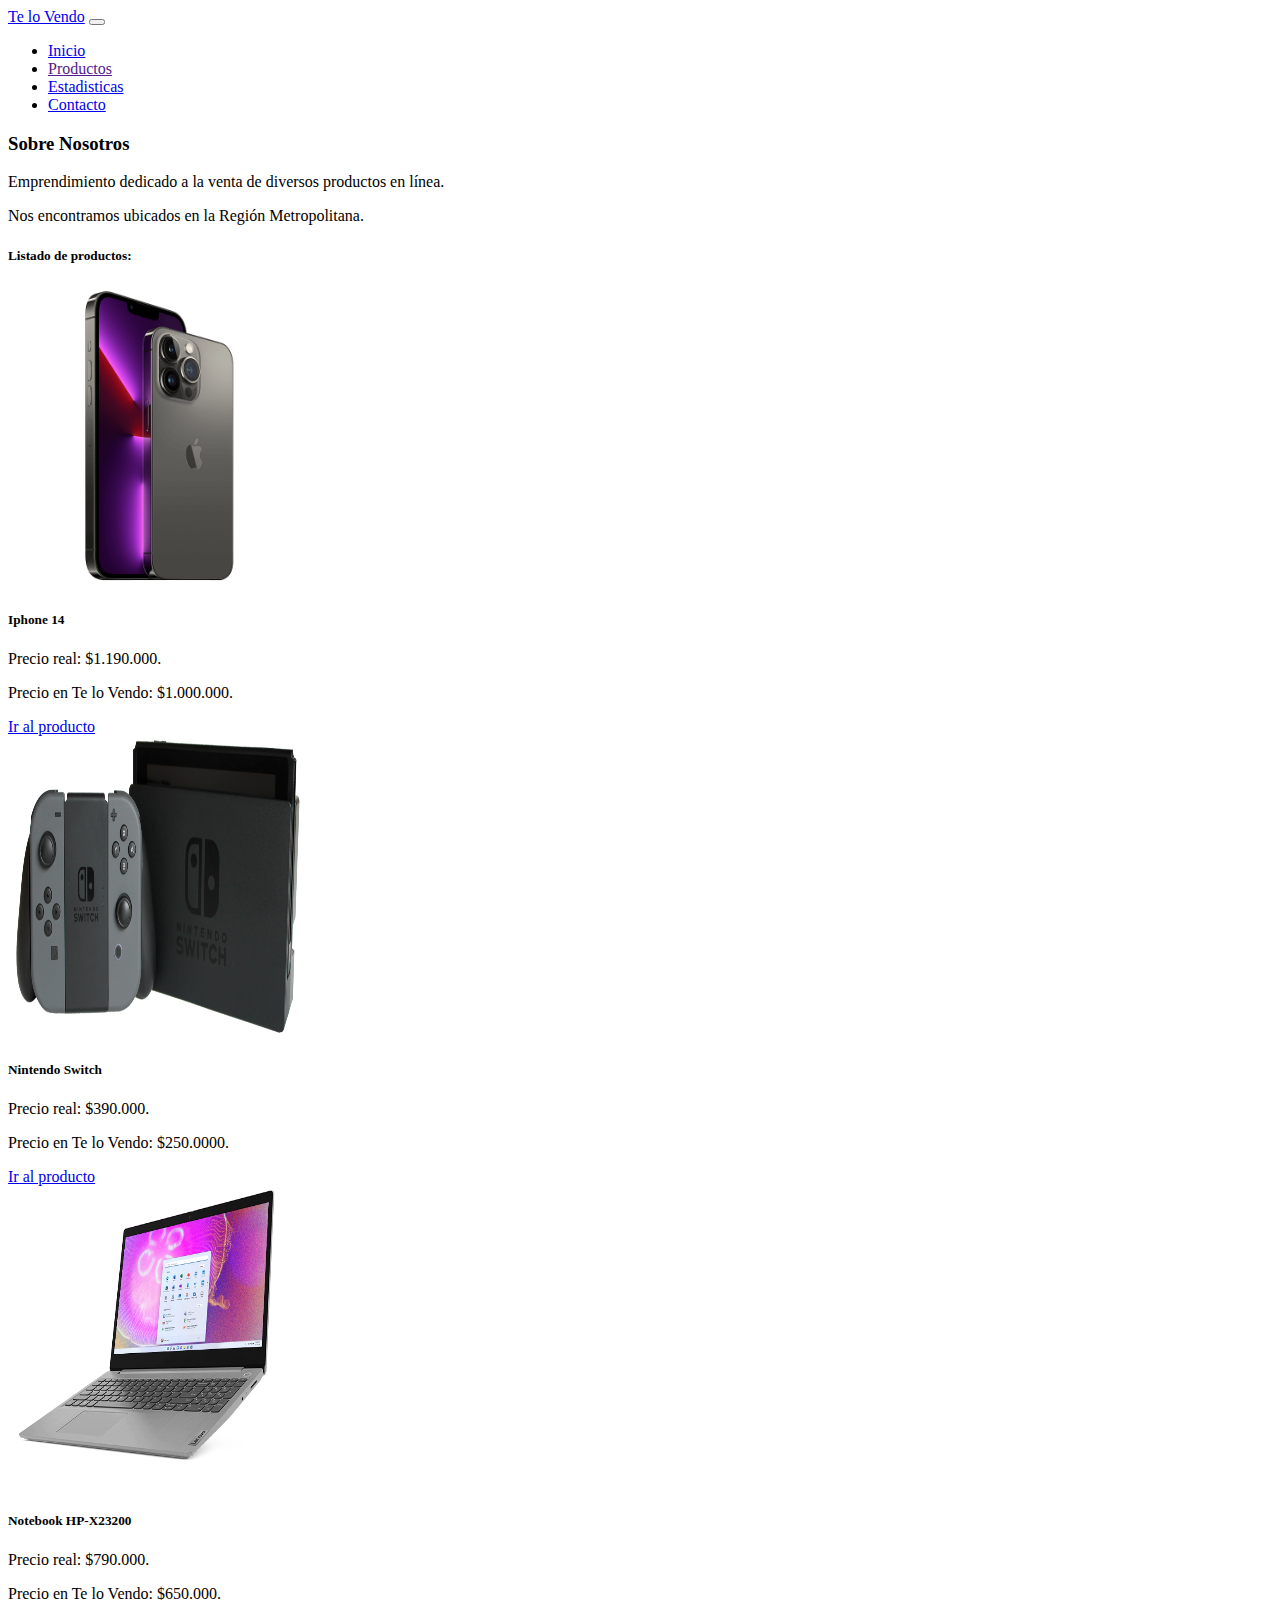
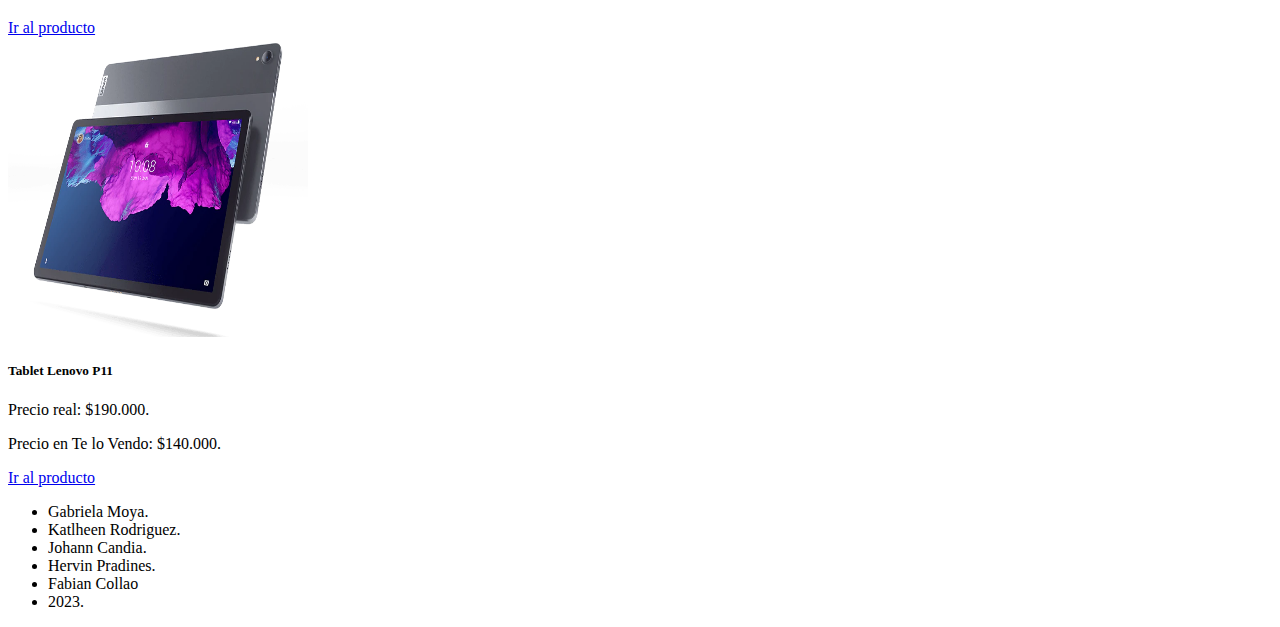
==== index.html @ e4870b2c "cambie fecha" ====
<!DOCTYPE html>
<html lang="en">
    <head>
        <!--META-->
        <meta charset="UTF-8">
        <meta http-equiv="X-UA-Compatible" content="IE=edge">
        <meta name="viewport" content="width=device-width, initial-scale=1.0">

        <!--CDN BOOTSTRAP-->
        <link href="https://cdn.jsdelivr.net/npm/bootstrap@5.2.3/dist/css/bootstrap.min.css" rel="stylesheet" integrity="sha384-rbsA2VBKQhggwzxH7pPCaAqO46MgnOM80zW1RWuH61DGLwZJEdK2Kadq2F9CUG65" crossorigin="anonymous">

        <!-- JQUERY-->
        <script src="https://code.jquery.com/jquery-3.6.4.js"></script> 

        <title>Te lo Vendo</title>
    </head>
    <body >
        <!--Barra de navegación-->
        <header>
            <nav class="navbar navbar-expand-lg navbar-light bg-light">
                <div class="container">
                    <a class="navbar-brand" href="#">Te lo Vendo</a>
                    <button class="navbar-toggler" type="button" data-bs-toggle="collapse" data-bs-target="#navbarNav" aria-controls="navbarNav" aria-expanded="false" aria-label="Toggle navigation">
                        <span class="navbar-toggler-icon"></span>
                    </button>
                    <div class="collapse navbar-collapse" id="navbarNav">
                        <ul class="navbar-nav">
                            <li class="nav-item">
                                <a class="nav-link" href="index.html">Inicio</a>
                            </li>
                            <li class="nav-item">
                                <a class="nav-link" href="">Productos</a>
                            </li>
                            <li class="nav-item">
                                <a class="nav-link" href="estadisticas.html">Estadisticas</a>
                            </li>
                            <li class="nav-item">
                                <a class="nav-link" href="contacto.html">Contacto</a>
                            </li>
                        </ul>
                    </div>
                </div>
            </nav>
        </header>
        <!--Contenido Principal-->
        <main class="container mt-4">
            <section class="text-center mb-5"> 
                <h3 class="mb-3 text-center">Sobre Nosotros</h3>
                <p>
                    Emprendimiento dedicado a la venta de diversos productos en línea. 
                </p>
                <p>
                    Nos encontramos ubicados en la Región Metropolitana.
                </p>
            </section> 
            <!--Listado de Productos-->
            <section class="mb-4 mt-5">
                <div class="container">
                    <h5>Listado de productos:</h5>
                    <div class="row">
                        <div class="col-md-6 col-lg-4">
                            <div class="card mt-4" style="width: 100%;">
                                <img width="300px" height="300px" src="img/img1.png" class="card-img-top" alt="...">
                                <div class="card-body">
                                    <h5 class="card-title">Iphone 14</h5>
                                    <p class="card-text">Precio real: $1.190.000.</p>
                                    <p class="card-text">Precio en Te lo Vendo: $1.000.000.</p>
                                    <a href="#" class="btn btn-primary">Ir al producto</a>
                                </div>
                            </div>
                        </div>
                        <div class="col-md-6 col-lg-4">
                            <div class="card mt-4" style="width: 100%;">
                                <img width="300px" height="300px" src="img/img4.png" class="card-img-top" alt="...">
                                <div class="card-body">
                                    <h5 class="card-title">Nintendo Switch </h5>
                                    <p class="card-text">Precio real: $390.000.</p>
                                    <p class="card-text">Precio en Te lo Vendo: $250.0000.</p>
                                    <a href="#" class="btn btn-primary">Ir al producto</a>
                                </div>
                            </div>
                        </div>
                        <div class="col-md-6 col-lg-4">
                            <div class="card mt-4" style="width: 100%;">
                                <img width="300px" height="300px" src="img/img2.png" class="card-img-top" alt="...">
                                <div class="card-body">
                                    <h5 class="card-title">Notebook HP-X23200</h5>
                                    <p class="card-text">Precio real: $790.000.</p>
                                    <p class="card-text">Precio en Te lo Vendo: $650.000.</p>
                                    <a href="#" class="btn btn-primary">Ir al producto</a>
                                </div>
                            </div>
                        </div>
                        <div class="col-md-6 col-lg-4">
                            <div class="card mt-4" style="width: 100%;">
                                <img width="300px" height="300px" src="img/img3.png" class="card-img-top" alt="...">
                                <div class="card-body">
                                    <h5 class="card-title">Tablet Lenovo P11</h5>
                                    <p class="card-text">Precio real: $190.000.</p>
                                    <p class="card-text">Precio en Te lo Vendo: $140.000.</p>
                                    <a href="#" class="btn btn-primary">Ir al producto</a>
                                </div>
                            </div>
                        </div>
                    </div>
                </div>
            </section>
        </main>

        <!--Footer de la pagina-->
        <footer class="bg-light py-3 mt-auto"> 
            <div class="container">
                <ul class="">
                    <li>Gabriela Moya.</li>
                    <li>Katlheen Rodriguez.</li>
                    <li>Johann Candia.</li>
                    <li>Hervin Pradines.</li>
                    <li>Fabian Collao</li>
                    <li>2023.</li>
                </ul>
            </div>
        </footer>

        <!--SCRIPT BOOTSTRAP-->
        <script src="https://cdn.jsdelivr.net/npm/bootstrap@5.2.3/dist/js/bootstrap.bundle.min.js" integrity="sha384-kenU1KFdBIe4zVF0s0G1M5b4hcpxyD9F7jL+jjXkk+Q2h455rYXK/7HAuoJl+0I4" crossorigin="anonymous"></script>
        <!--SCRIPT PERSONALIZADO-->
        <script src="script/funciones.js"></script>
    </body>
</html>
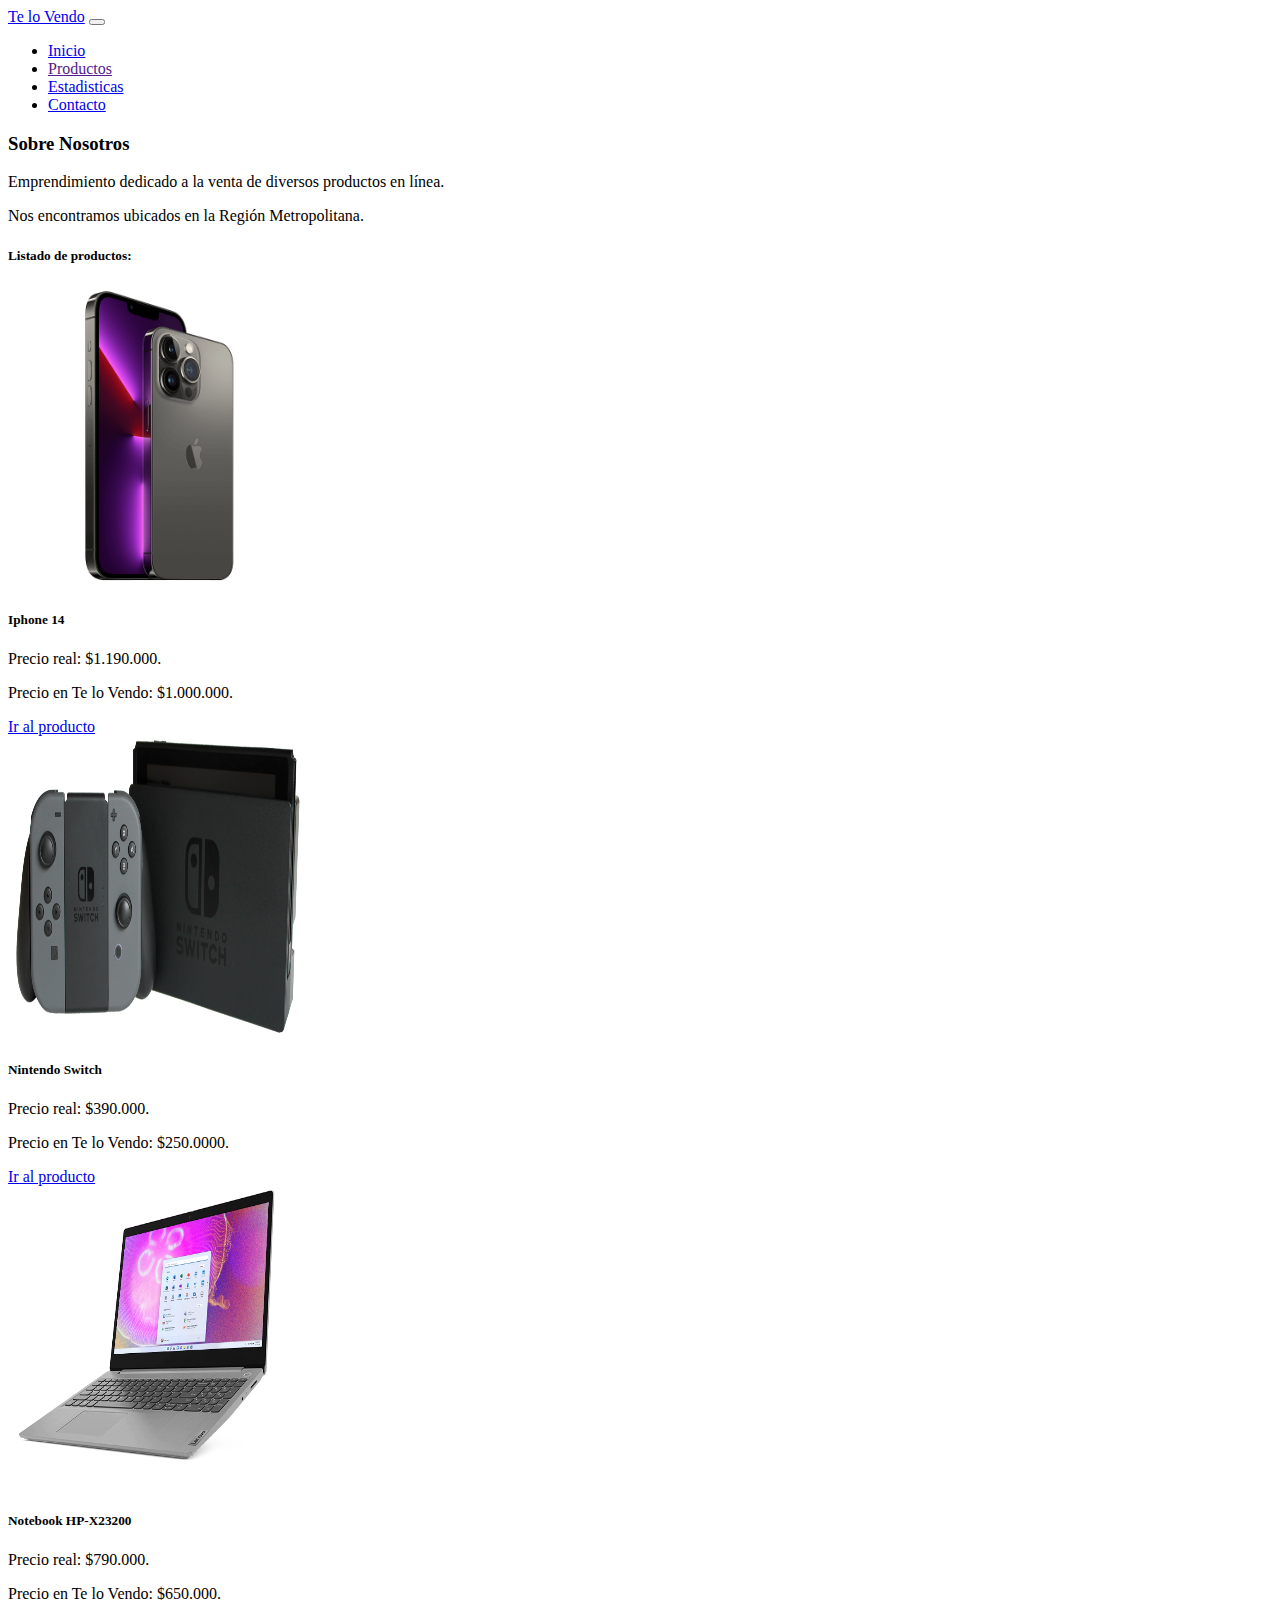
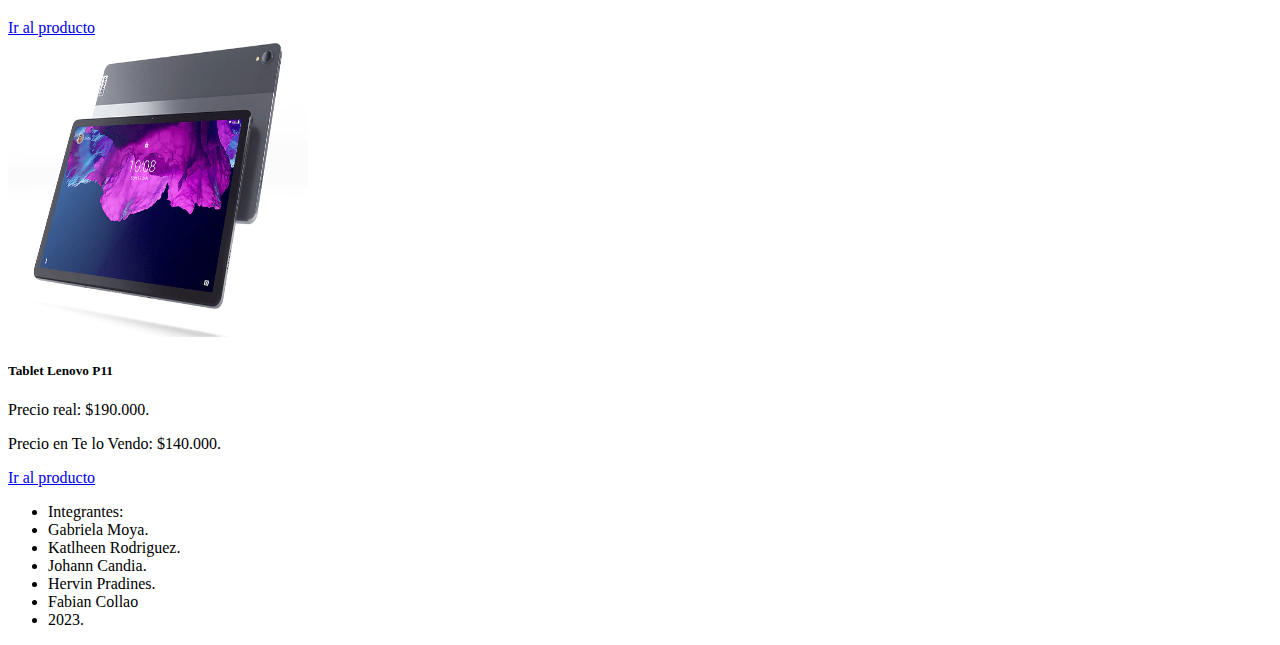
==== commit e7e2b732: "Agregue un comentario para nuevaRama" ====
--- a/index.html
+++ b/index.html
@@ -1,22 +1,21 @@
 <!DOCTYPE html>
 <html lang="en">
-    <head>
-        <!--META-->
-        <meta charset="UTF-8">
-        <meta http-equiv="X-UA-Compatible" content="IE=edge">
-        <meta name="viewport" content="width=device-width, initial-scale=1.0">
-
-        <!--CDN BOOTSTRAP-->
-        <link href="https://cdn.jsdelivr.net/npm/bootstrap@5.2.3/dist/css/bootstrap.min.css" rel="stylesheet" integrity="sha384-rbsA2VBKQhggwzxH7pPCaAqO46MgnOM80zW1RWuH61DGLwZJEdK2Kadq2F9CUG65" crossorigin="anonymous">
-
-        <!-- JQUERY-->
-        <script src="https://code.jquery.com/jquery-3.6.4.js"></script> 
-
-        <title>Te lo Vendo</title>
-    </head>
+<head>
+    <meta charset="UTF-8">
+    <meta http-equiv="X-UA-Compatible" content="IE=edge">
+    <meta name="viewport" content="width=device-width, initial-scale=1.0">
+    
+    <link href="https://cdn.jsdelivr.net/npm/bootstrap@5.2.3/dist/css/bootstrap.min.css" rel="stylesheet" integrity="sha384-rbsA2VBKQhggwzxH7pPCaAqO46MgnOM80zW1RWuH61DGLwZJEdK2Kadq2F9CUG65" crossorigin="anonymous">
+    <script src="https://cdn.jsdelivr.net/npm/bootstrap@5.2.3/dist/js/bootstrap.bundle.min.js" integrity="sha384-kenU1KFdBIe4zVF0s0G1M5b4hcpxyD9F7jL+jjXkk+Q2h455rYXK/7HAuoJl+0I4" crossorigin="anonymous"></script>
+    <link rel="stylesheet" href="/css/jquery.dataTables.min.css">
+    <script src="https://cdn.datatables.net/1.13.4/js/jquery.dataTables.js" type="text/javascript"></script>
+<script type="text/javascript" src="js/jquery.js"></script>
+<script type="text/javascript" src="js/jquery.dataTables.min.js"></script>
+    <title>Te lo Vendo</title>
+</head>
     <body >
-        <!--Barra de navegación-->
         <header>
+            <!-- Comentario en nueva rama, por Fabian -->
             <nav class="navbar navbar-expand-lg navbar-light bg-light">
                 <div class="container">
                     <a class="navbar-brand" href="#">Te lo Vendo</a>
@@ -42,7 +41,6 @@
                 </div>
             </nav>
         </header>
-        <!--Contenido Principal-->
         <main class="container mt-4">
             <section class="text-center mb-5"> 
                 <h3 class="mb-3 text-center">Sobre Nosotros</h3>
@@ -53,7 +51,7 @@
                     Nos encontramos ubicados en la Región Metropolitana.
                 </p>
             </section> 
-            <!--Listado de Productos-->
+    
             <section class="mb-4 mt-5">
                 <div class="container">
                     <h5>Listado de productos:</h5>
@@ -106,24 +104,25 @@
                 </div>
             </section>
         </main>
-
-        <!--Footer de la pagina-->
         <footer class="bg-light py-3 mt-auto"> 
             <div class="container">
                 <ul class="">
+                    <li>Integrantes:</li>
                     <li>Gabriela Moya.</li>
                     <li>Katlheen Rodriguez.</li>
                     <li>Johann Candia.</li>
                     <li>Hervin Pradines.</li>
                     <li>Fabian Collao</li>
-                    <li>2023.</li>
+                <li>2023.</li>
                 </ul>
+</div>
+</footer>
+<script src="script/funciones.js"></script>
+</body>
+</html>
+                
             </div>
         </footer>
 
-        <!--SCRIPT BOOTSTRAP-->
-        <script src="https://cdn.jsdelivr.net/npm/bootstrap@5.2.3/dist/js/bootstrap.bundle.min.js" integrity="sha384-kenU1KFdBIe4zVF0s0G1M5b4hcpxyD9F7jL+jjXkk+Q2h455rYXK/7HAuoJl+0I4" crossorigin="anonymous"></script>
-        <!--SCRIPT PERSONALIZADO-->
-        <script src="script/funciones.js"></script>
     </body>
-</html>+</html>
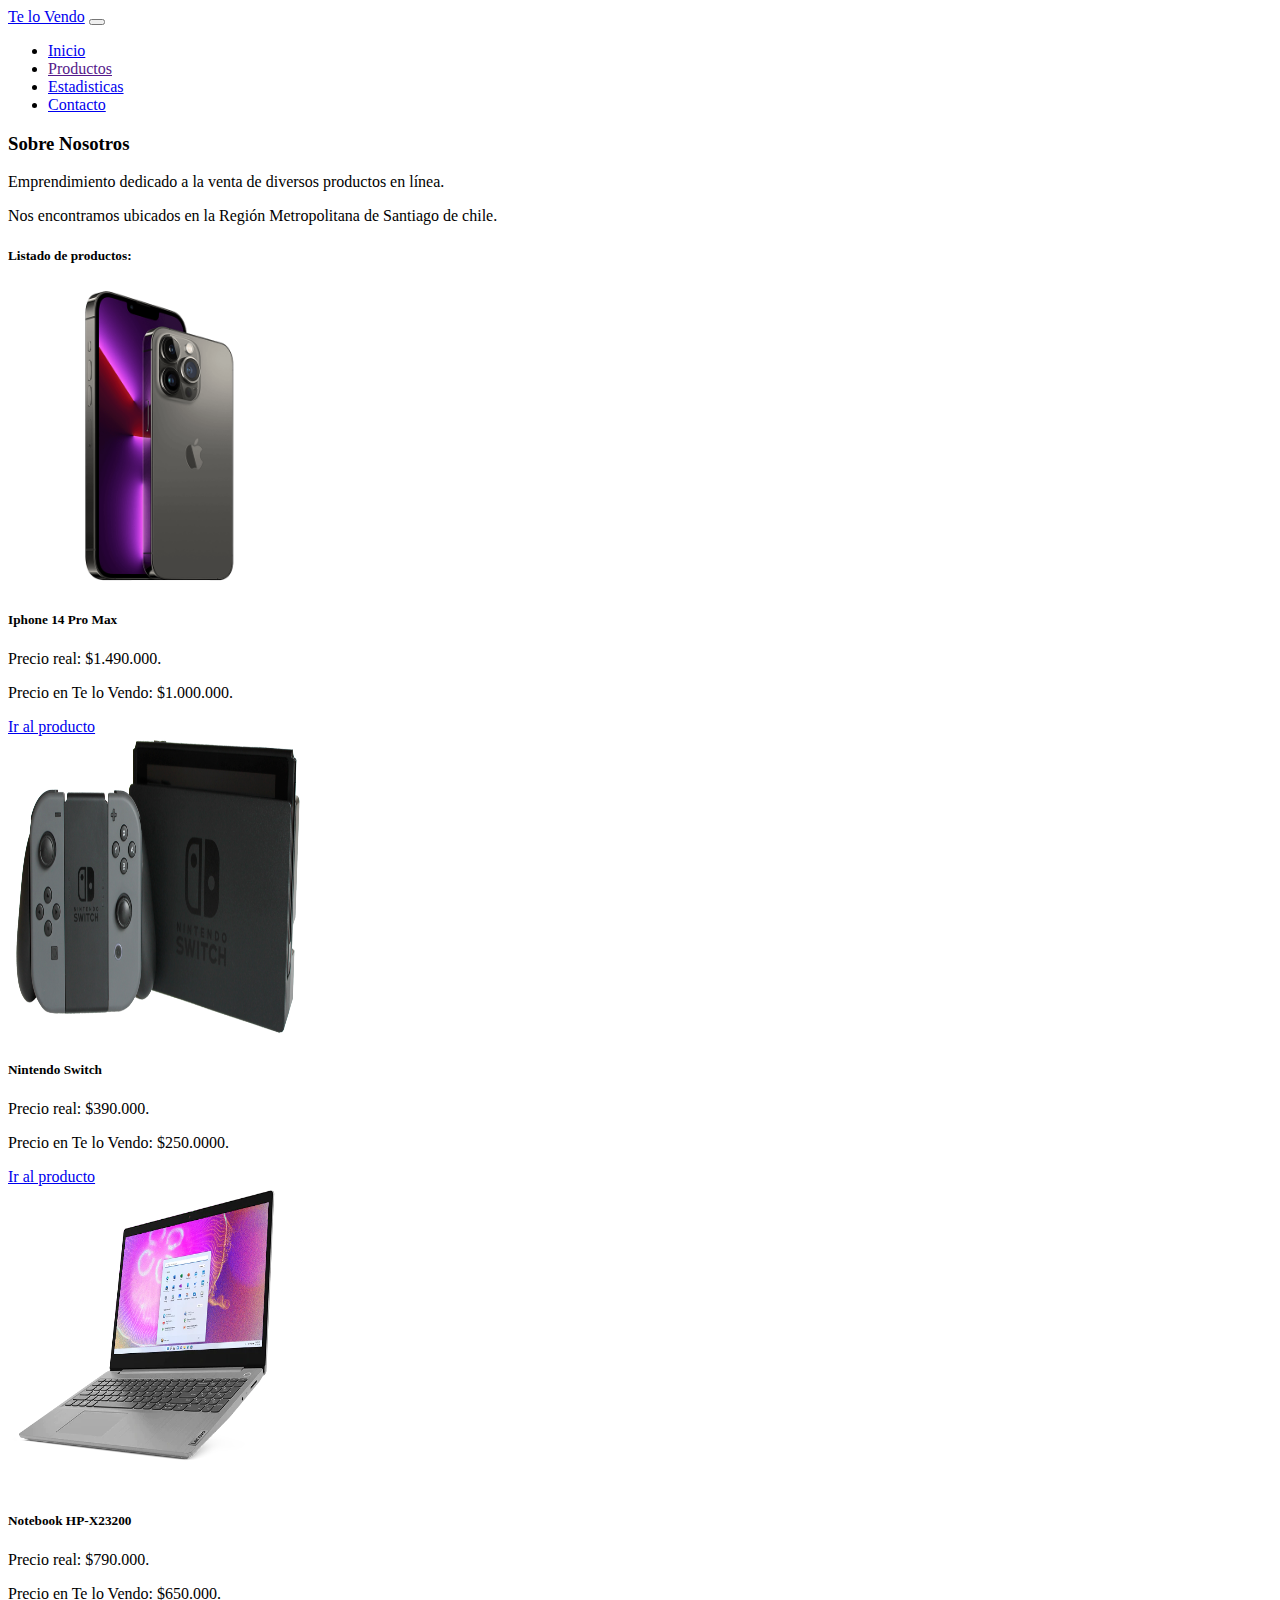
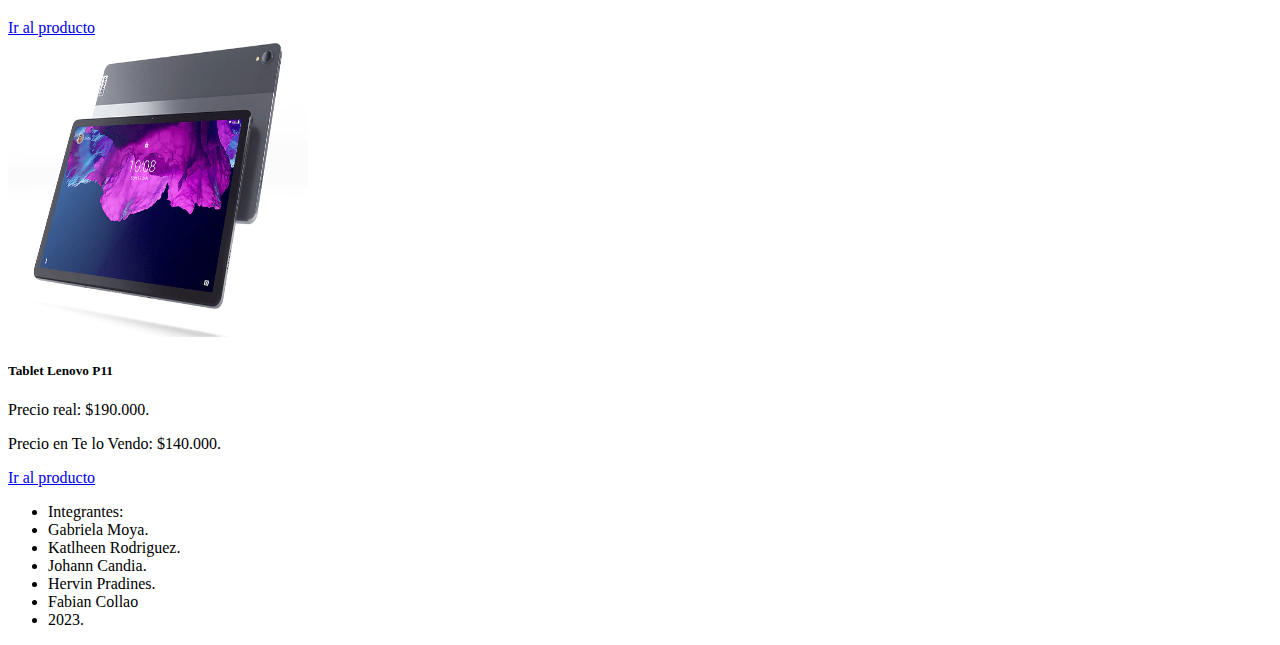
==== commit fd45836a: "cambie modelo iphone" ====
--- a/index.html
+++ b/index.html
@@ -15,7 +15,7 @@
 </head>
     <body >
         <header>
-            <!-- Comentario en nueva rama, por Fabian -->
+          
             <nav class="navbar navbar-expand-lg navbar-light bg-light">
                 <div class="container">
                     <a class="navbar-brand" href="#">Te lo Vendo</a>
@@ -48,7 +48,7 @@
                     Emprendimiento dedicado a la venta de diversos productos en línea. 
                 </p>
                 <p>
-                    Nos encontramos ubicados en la Región Metropolitana.
+                    Nos encontramos ubicados en la Región Metropolitana de Santiago de chile.
                 </p>
             </section> 
     
@@ -60,8 +60,8 @@
                             <div class="card mt-4" style="width: 100%;">
                                 <img width="300px" height="300px" src="img/img1.png" class="card-img-top" alt="...">
                                 <div class="card-body">
-                                    <h5 class="card-title">Iphone 14</h5>
-                                    <p class="card-text">Precio real: $1.190.000.</p>
+                                    <h5 class="card-title">Iphone 14 Pro Max</h5>
+                                    <p class="card-text">Precio real: $1.490.000.</p>
                                     <p class="card-text">Precio en Te lo Vendo: $1.000.000.</p>
                                     <a href="#" class="btn btn-primary">Ir al producto</a>
                                 </div>
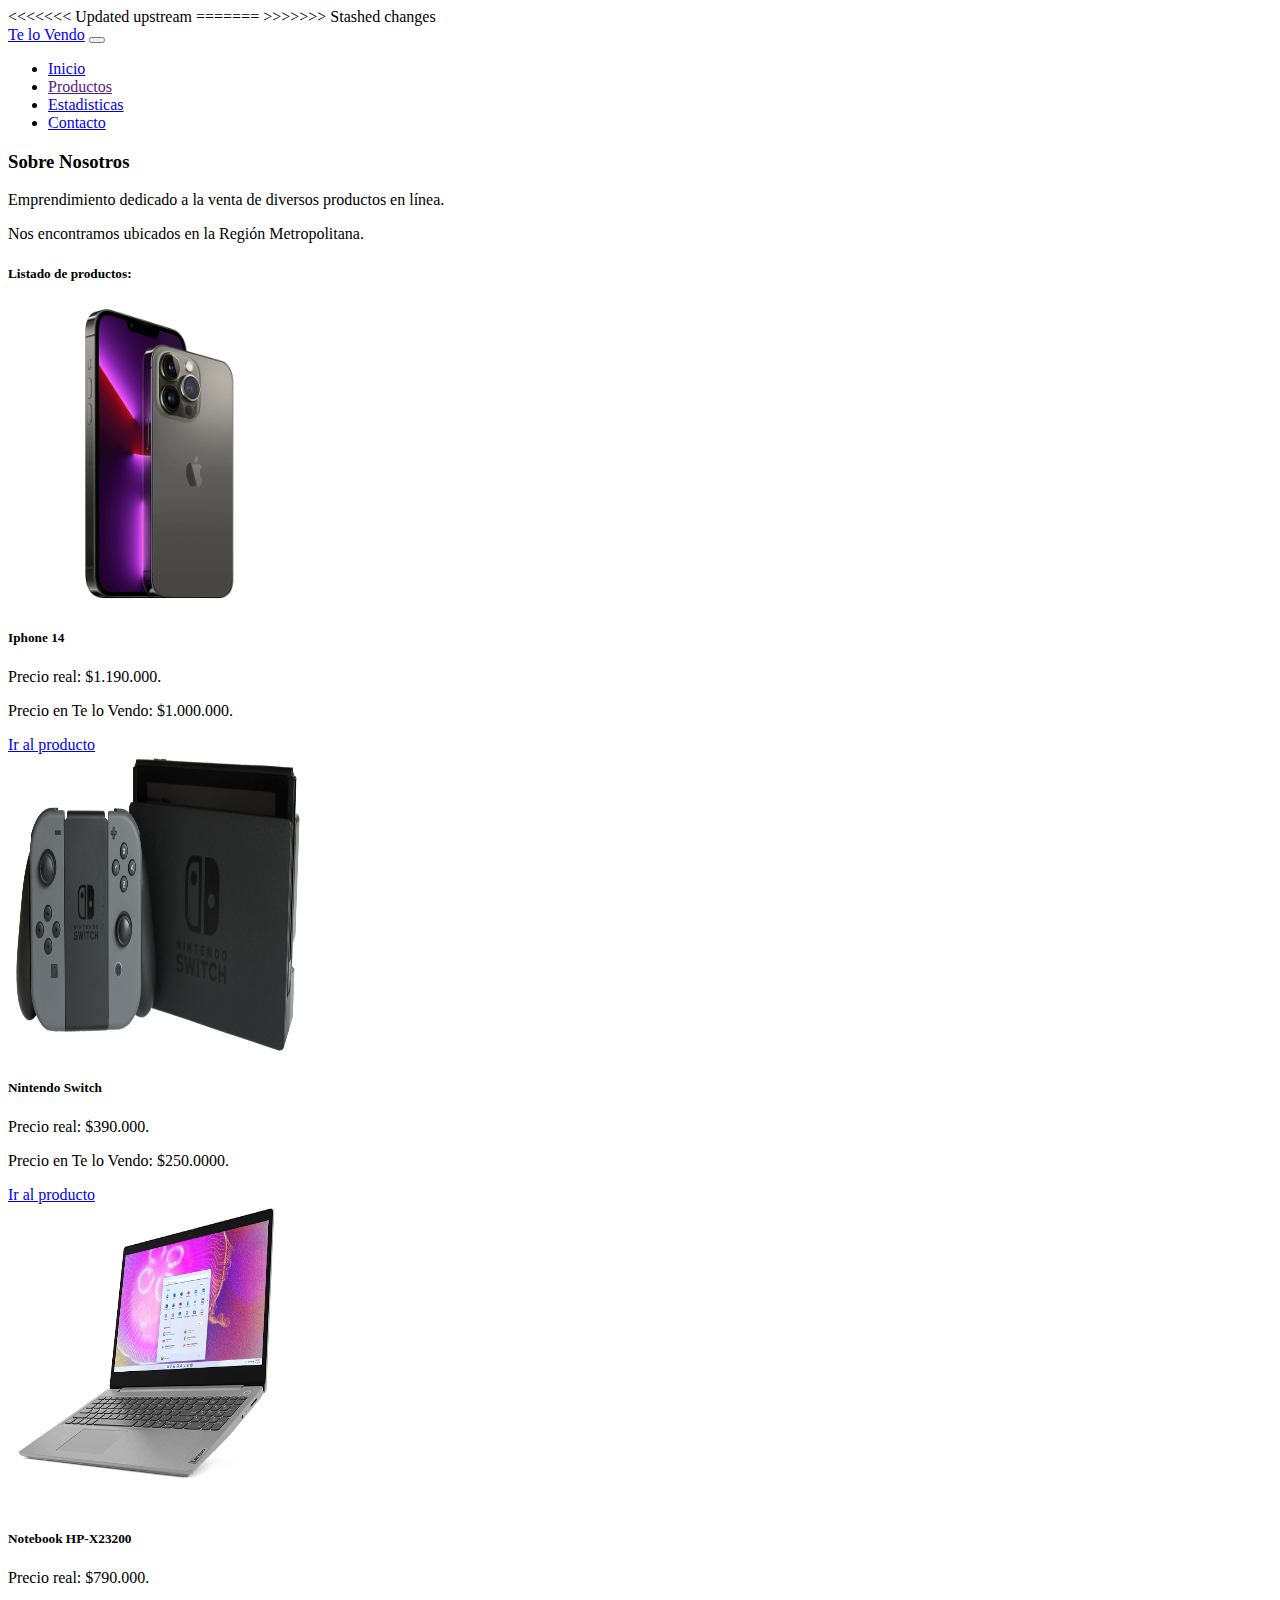
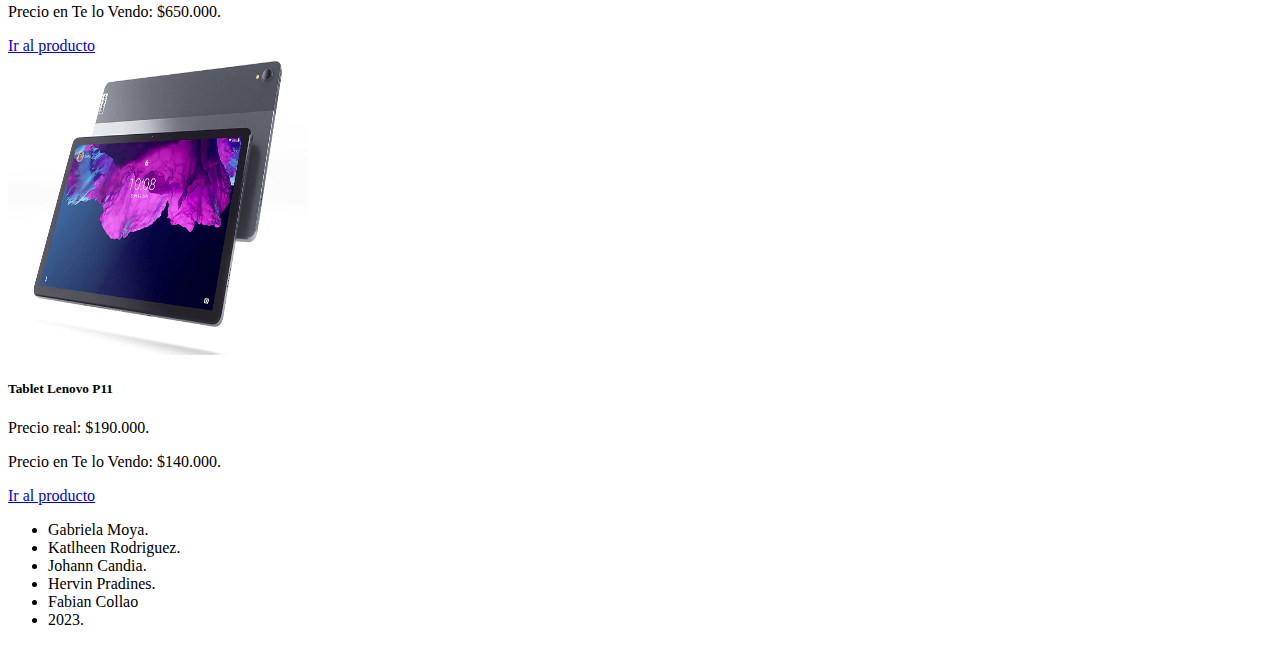
==== commit 9221c95f: "Update index.html" ====
--- a/index.html
+++ b/index.html
@@ -1,21 +1,26 @@
 <!DOCTYPE html>
 <html lang="en">
-<head>
-    <meta charset="UTF-8">
-    <meta http-equiv="X-UA-Compatible" content="IE=edge">
-    <meta name="viewport" content="width=device-width, initial-scale=1.0">
-    
-    <link href="https://cdn.jsdelivr.net/npm/bootstrap@5.2.3/dist/css/bootstrap.min.css" rel="stylesheet" integrity="sha384-rbsA2VBKQhggwzxH7pPCaAqO46MgnOM80zW1RWuH61DGLwZJEdK2Kadq2F9CUG65" crossorigin="anonymous">
-    <script src="https://cdn.jsdelivr.net/npm/bootstrap@5.2.3/dist/js/bootstrap.bundle.min.js" integrity="sha384-kenU1KFdBIe4zVF0s0G1M5b4hcpxyD9F7jL+jjXkk+Q2h455rYXK/7HAuoJl+0I4" crossorigin="anonymous"></script>
-    <link rel="stylesheet" href="/css/jquery.dataTables.min.css">
-    <script src="https://cdn.datatables.net/1.13.4/js/jquery.dataTables.js" type="text/javascript"></script>
-<script type="text/javascript" src="js/jquery.js"></script>
-<script type="text/javascript" src="js/jquery.dataTables.min.js"></script>
-    <title>Te lo Vendo</title>
-</head>
+    <head>
+        <!--META-->
+        <meta charset="UTF-8">
+        <meta http-equiv="X-UA-Compatible" content="IE=edge">
+        <meta name="viewport" content="width=device-width, initial-scale=1.0">
+
+        <!--CDN BOOTSTRAP-->
+        <link href="https://cdn.jsdelivr.net/npm/bootstrap@5.2.3/dist/css/bootstrap.min.css" rel="stylesheet" integrity="sha384-rbsA2VBKQhggwzxH7pPCaAqO46MgnOM80zW1RWuH61DGLwZJEdK2Kadq2F9CUG65" crossorigin="anonymous">
+
+        <!-- JQUERY-->
+        <script src="https://code.jquery.com/jquery-3.6.4.js"></script> 
+
+        <title>Te lo Vendo</title>
+    </head>
     <body >
+        <!--Barra de navegación-->
         <header>
-          
+<<<<<<< Updated upstream
+=======
+            <!-- Comentario en nueva rama, por Fabian. -->
+>>>>>>> Stashed changes
             <nav class="navbar navbar-expand-lg navbar-light bg-light">
                 <div class="container">
                     <a class="navbar-brand" href="#">Te lo Vendo</a>
@@ -41,6 +46,7 @@
                 </div>
             </nav>
         </header>
+        <!--Contenido Principal-->
         <main class="container mt-4">
             <section class="text-center mb-5"> 
                 <h3 class="mb-3 text-center">Sobre Nosotros</h3>
@@ -48,10 +54,10 @@
                     Emprendimiento dedicado a la venta de diversos productos en línea. 
                 </p>
                 <p>
-                    Nos encontramos ubicados en la Región Metropolitana de Santiago de chile.
+                    Nos encontramos ubicados en la Región Metropolitana.
                 </p>
             </section> 
-    
+            <!--Listado de Productos-->
             <section class="mb-4 mt-5">
                 <div class="container">
                     <h5>Listado de productos:</h5>
@@ -60,8 +66,8 @@
                             <div class="card mt-4" style="width: 100%;">
                                 <img width="300px" height="300px" src="img/img1.png" class="card-img-top" alt="...">
                                 <div class="card-body">
-                                    <h5 class="card-title">Iphone 14 Pro Max</h5>
-                                    <p class="card-text">Precio real: $1.490.000.</p>
+                                    <h5 class="card-title">Iphone 14</h5>
+                                    <p class="card-text">Precio real: $1.190.000.</p>
                                     <p class="card-text">Precio en Te lo Vendo: $1.000.000.</p>
                                     <a href="#" class="btn btn-primary">Ir al producto</a>
                                 </div>
@@ -104,25 +110,24 @@
                 </div>
             </section>
         </main>
+
+        <!--Footer de la pagina-->
         <footer class="bg-light py-3 mt-auto"> 
             <div class="container">
                 <ul class="">
-                    <li>Integrantes:</li>
                     <li>Gabriela Moya.</li>
                     <li>Katlheen Rodriguez.</li>
                     <li>Johann Candia.</li>
                     <li>Hervin Pradines.</li>
                     <li>Fabian Collao</li>
-                <li>2023.</li>
+                    <li>2023.</li>
                 </ul>
-</div>
-</footer>
-<script src="script/funciones.js"></script>
-</body>
-</html>
-                
             </div>
         </footer>
 
+        <!--SCRIPT BOOTSTRAP-->
+        <script src="https://cdn.jsdelivr.net/npm/bootstrap@5.2.3/dist/js/bootstrap.bundle.min.js" integrity="sha384-kenU1KFdBIe4zVF0s0G1M5b4hcpxyD9F7jL+jjXkk+Q2h455rYXK/7HAuoJl+0I4" crossorigin="anonymous"></script>
+        <!--SCRIPT PERSONALIZADO-->
+        <script src="script/funciones.js"></script>
     </body>
-</html>
+</html>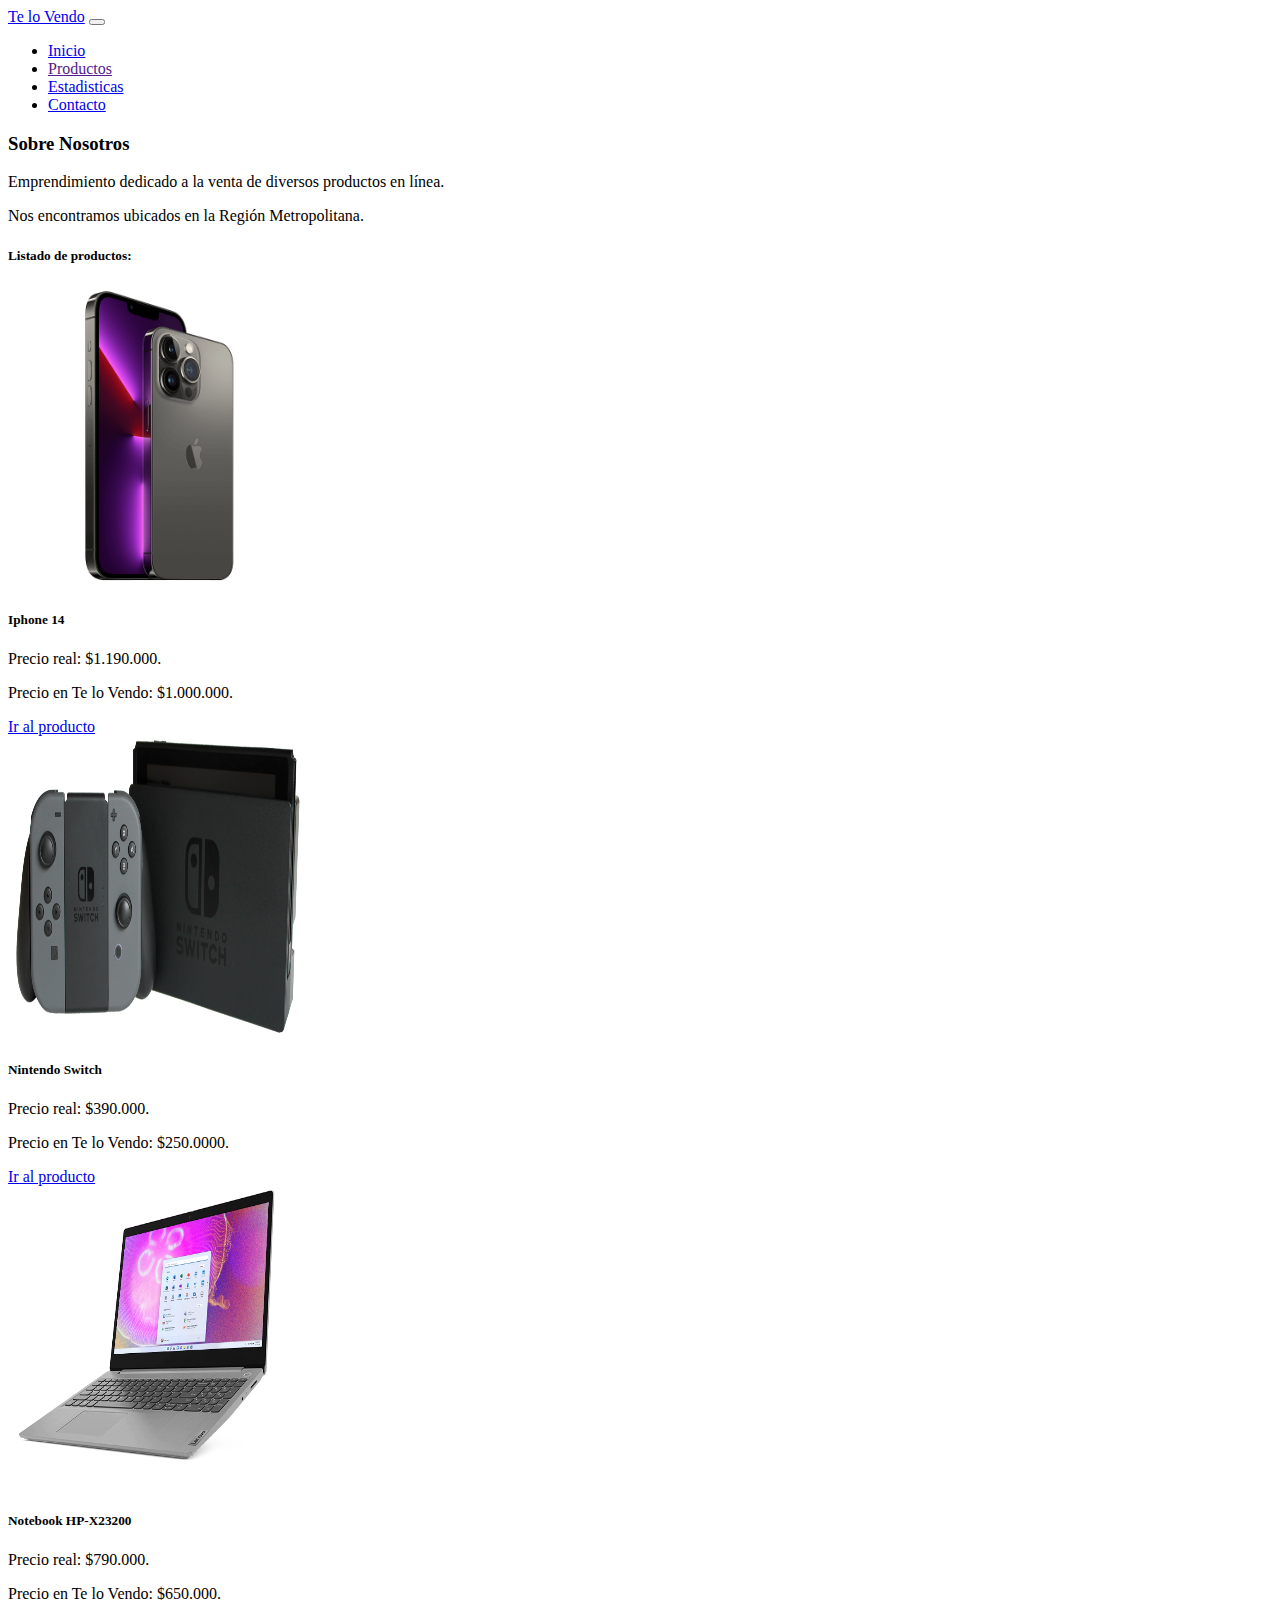
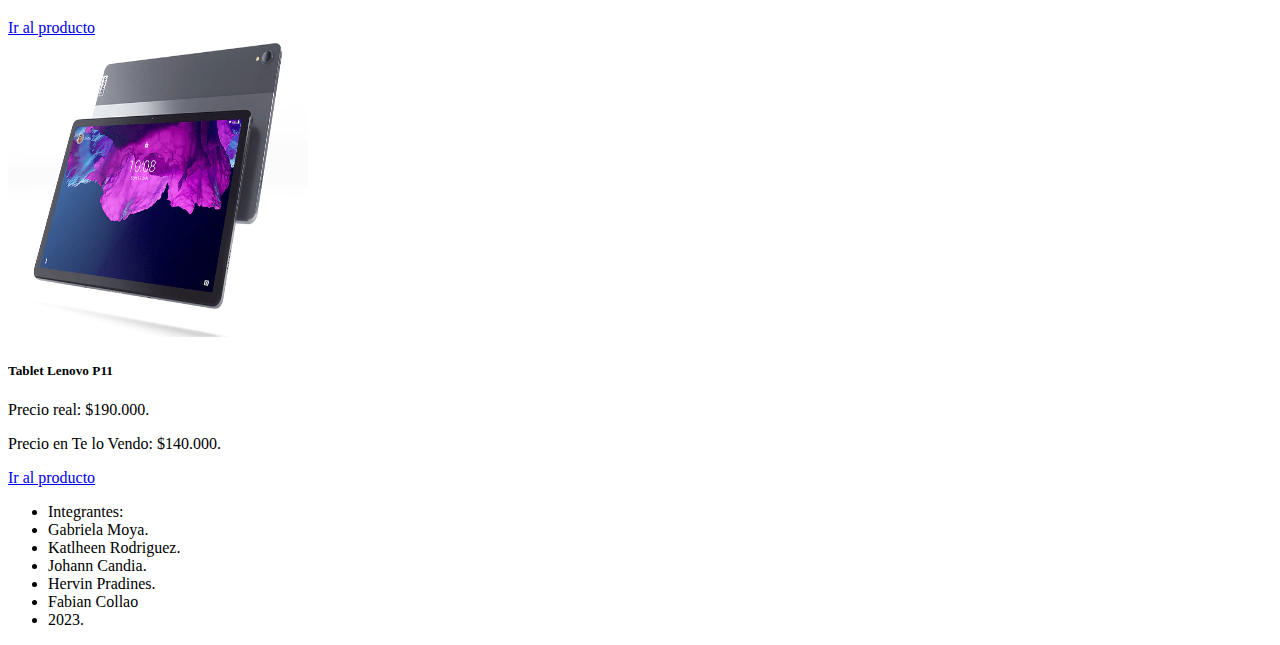
==== commit a66e75ca: "Revision de cambios" ====
--- a/index.html
+++ b/index.html
@@ -1,26 +1,21 @@
 <!DOCTYPE html>
 <html lang="en">
-    <head>
-        <!--META-->
-        <meta charset="UTF-8">
-        <meta http-equiv="X-UA-Compatible" content="IE=edge">
-        <meta name="viewport" content="width=device-width, initial-scale=1.0">
-
-        <!--CDN BOOTSTRAP-->
-        <link href="https://cdn.jsdelivr.net/npm/bootstrap@5.2.3/dist/css/bootstrap.min.css" rel="stylesheet" integrity="sha384-rbsA2VBKQhggwzxH7pPCaAqO46MgnOM80zW1RWuH61DGLwZJEdK2Kadq2F9CUG65" crossorigin="anonymous">
-
-        <!-- JQUERY-->
-        <script src="https://code.jquery.com/jquery-3.6.4.js"></script> 
-
-        <title>Te lo Vendo</title>
-    </head>
+<head>
+    <meta charset="UTF-8">
+    <meta http-equiv="X-UA-Compatible" content="IE=edge">
+    <meta name="viewport" content="width=device-width, initial-scale=1.0">
+    
+    <link href="https://cdn.jsdelivr.net/npm/bootstrap@5.2.3/dist/css/bootstrap.min.css" rel="stylesheet" integrity="sha384-rbsA2VBKQhggwzxH7pPCaAqO46MgnOM80zW1RWuH61DGLwZJEdK2Kadq2F9CUG65" crossorigin="anonymous">
+    <script src="https://cdn.jsdelivr.net/npm/bootstrap@5.2.3/dist/js/bootstrap.bundle.min.js" integrity="sha384-kenU1KFdBIe4zVF0s0G1M5b4hcpxyD9F7jL+jjXkk+Q2h455rYXK/7HAuoJl+0I4" crossorigin="anonymous"></script>
+    <link rel="stylesheet" href="/css/jquery.dataTables.min.css">
+    <script src="https://cdn.datatables.net/1.13.4/js/jquery.dataTables.js" type="text/javascript"></script>
+<script type="text/javascript" src="js/jquery.js"></script>
+<script type="text/javascript" src="js/jquery.dataTables.min.js"></script>
+    <title>Te lo Vendo</title>
+</head>
     <body >
-        <!--Barra de navegación-->
         <header>
-<<<<<<< Updated upstream
-=======
-            <!-- Comentario en nueva rama, por Fabian. -->
->>>>>>> Stashed changes
+          
             <nav class="navbar navbar-expand-lg navbar-light bg-light">
                 <div class="container">
                     <a class="navbar-brand" href="#">Te lo Vendo</a>
@@ -46,7 +41,6 @@
                 </div>
             </nav>
         </header>
-        <!--Contenido Principal-->
         <main class="container mt-4">
             <section class="text-center mb-5"> 
                 <h3 class="mb-3 text-center">Sobre Nosotros</h3>
@@ -57,7 +51,7 @@
                     Nos encontramos ubicados en la Región Metropolitana.
                 </p>
             </section> 
-            <!--Listado de Productos-->
+    
             <section class="mb-4 mt-5">
                 <div class="container">
                     <h5>Listado de productos:</h5>
@@ -110,24 +104,25 @@
                 </div>
             </section>
         </main>
-
-        <!--Footer de la pagina-->
         <footer class="bg-light py-3 mt-auto"> 
             <div class="container">
                 <ul class="">
+                    <li>Integrantes:</li>
                     <li>Gabriela Moya.</li>
                     <li>Katlheen Rodriguez.</li>
                     <li>Johann Candia.</li>
                     <li>Hervin Pradines.</li>
                     <li>Fabian Collao</li>
-                    <li>2023.</li>
+                <li>2023.</li>
                 </ul>
+</div>
+</footer>
+<script src="script/funciones.js"></script>
+</body>
+</html>
+                
             </div>
         </footer>
 
-        <!--SCRIPT BOOTSTRAP-->
-        <script src="https://cdn.jsdelivr.net/npm/bootstrap@5.2.3/dist/js/bootstrap.bundle.min.js" integrity="sha384-kenU1KFdBIe4zVF0s0G1M5b4hcpxyD9F7jL+jjXkk+Q2h455rYXK/7HAuoJl+0I4" crossorigin="anonymous"></script>
-        <!--SCRIPT PERSONALIZADO-->
-        <script src="script/funciones.js"></script>
     </body>
-</html>+</html>
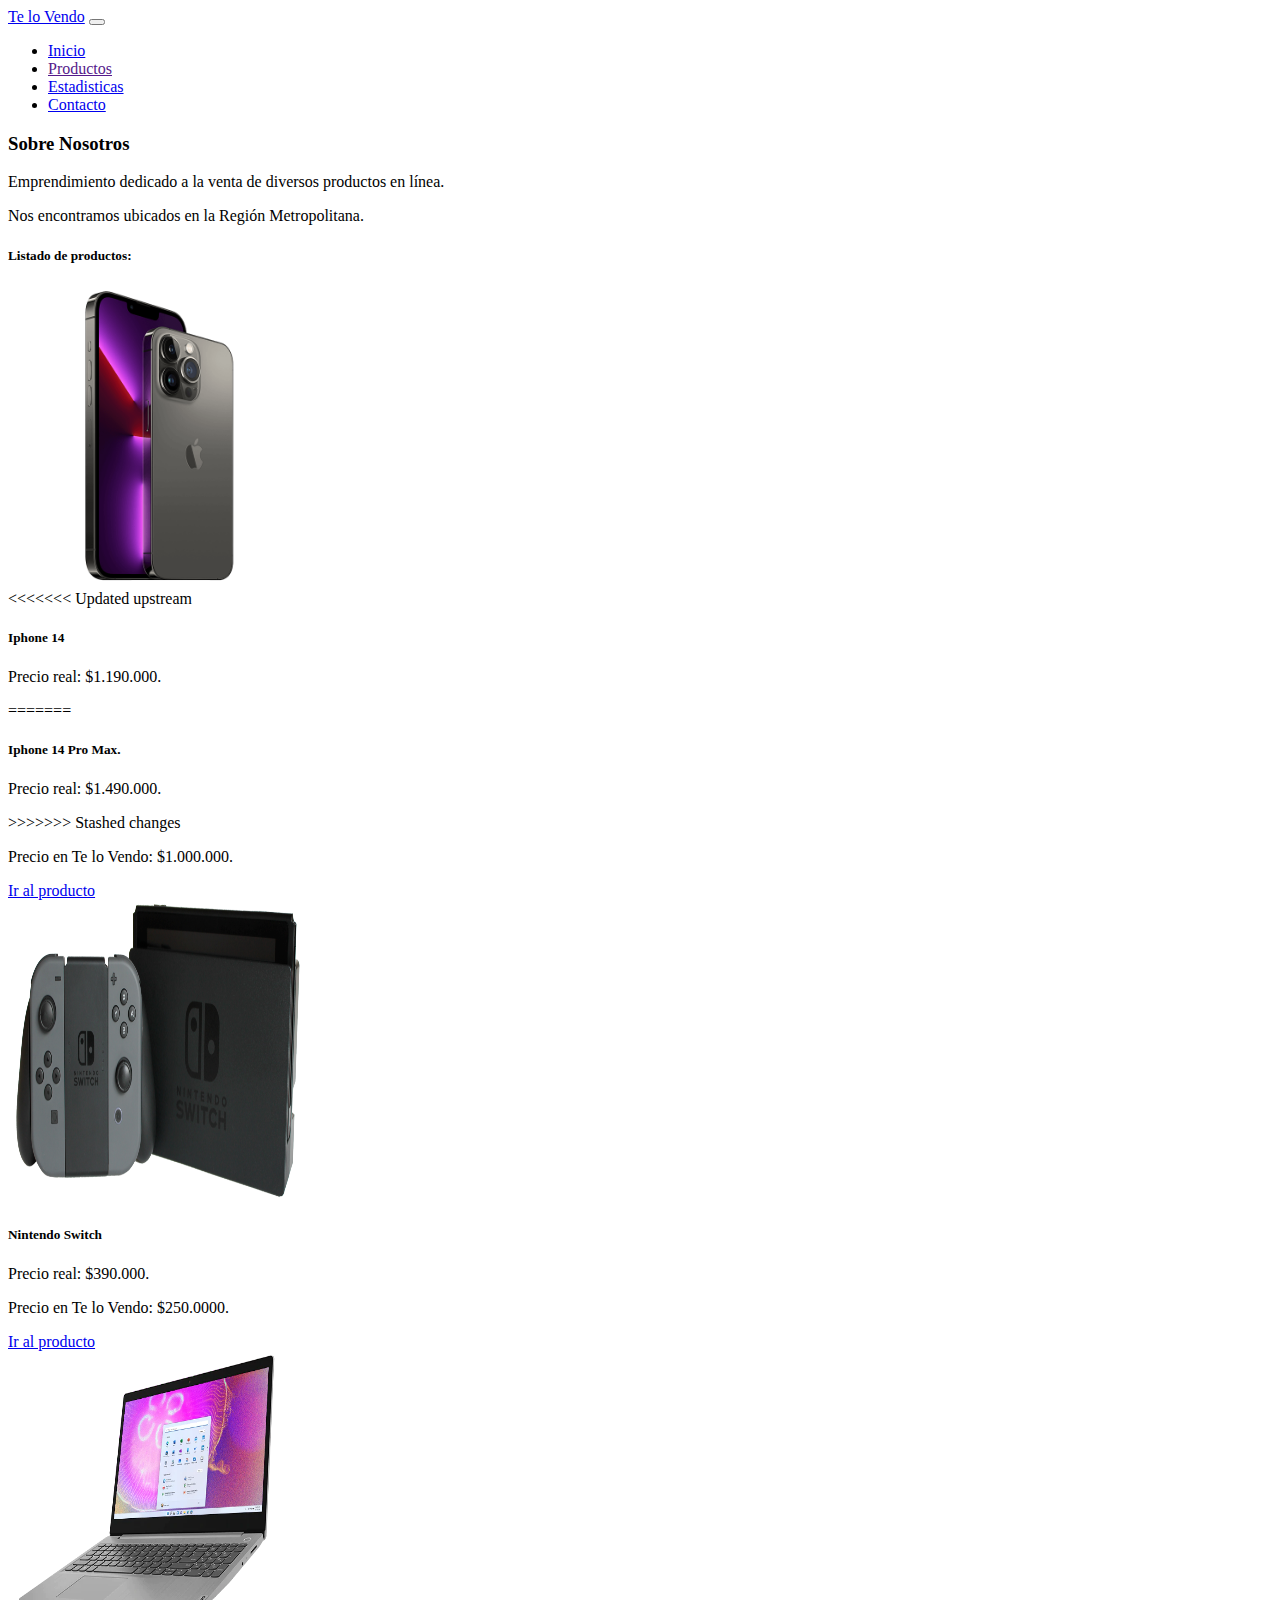
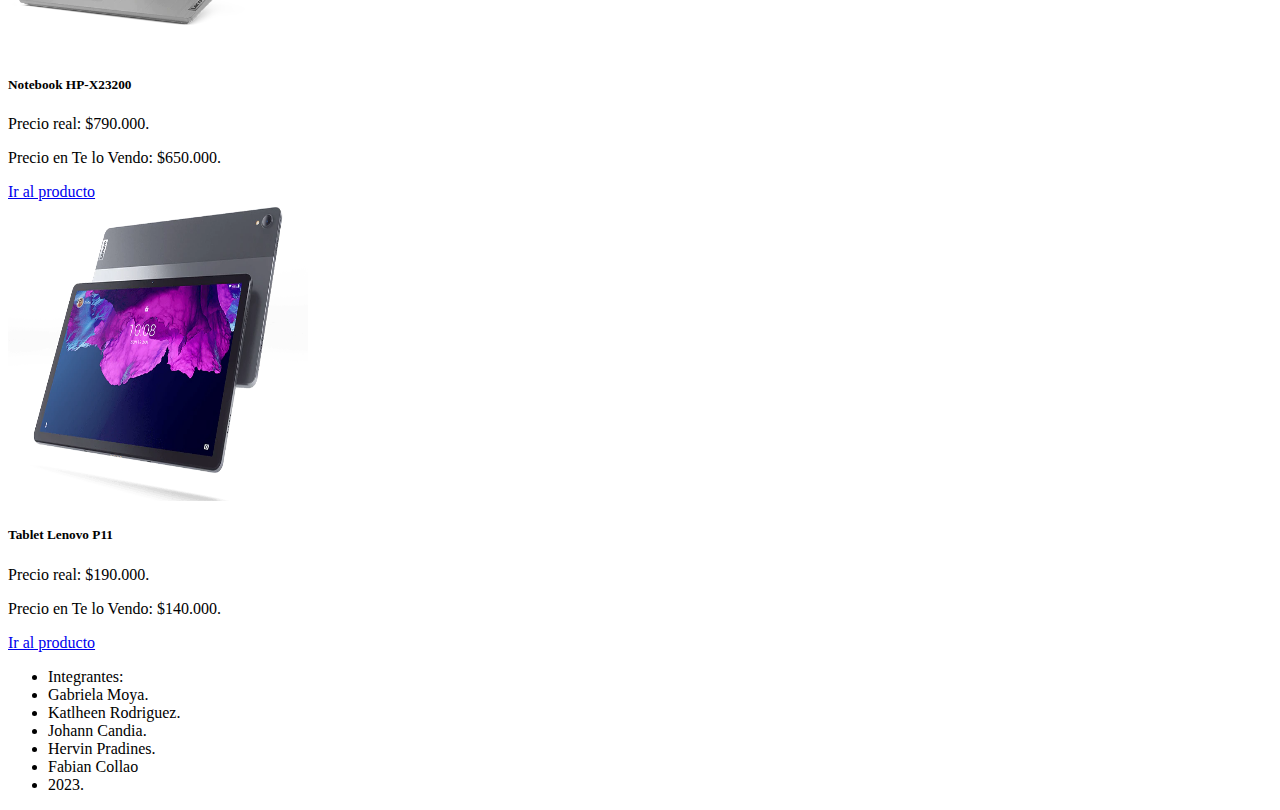
==== commit 64e521b2: "Update index.html" ====
--- a/index.html
+++ b/index.html
@@ -60,8 +60,13 @@
                             <div class="card mt-4" style="width: 100%;">
                                 <img width="300px" height="300px" src="img/img1.png" class="card-img-top" alt="...">
                                 <div class="card-body">
+<<<<<<< Updated upstream
                                     <h5 class="card-title">Iphone 14</h5>
                                     <p class="card-text">Precio real: $1.190.000.</p>
+=======
+                                    <h5 class="card-title">Iphone 14 Pro Max.</h5>
+                                    <p class="card-text">Precio real: $1.490.000.</p>
+>>>>>>> Stashed changes
                                     <p class="card-text">Precio en Te lo Vendo: $1.000.000.</p>
                                     <a href="#" class="btn btn-primary">Ir al producto</a>
                                 </div>
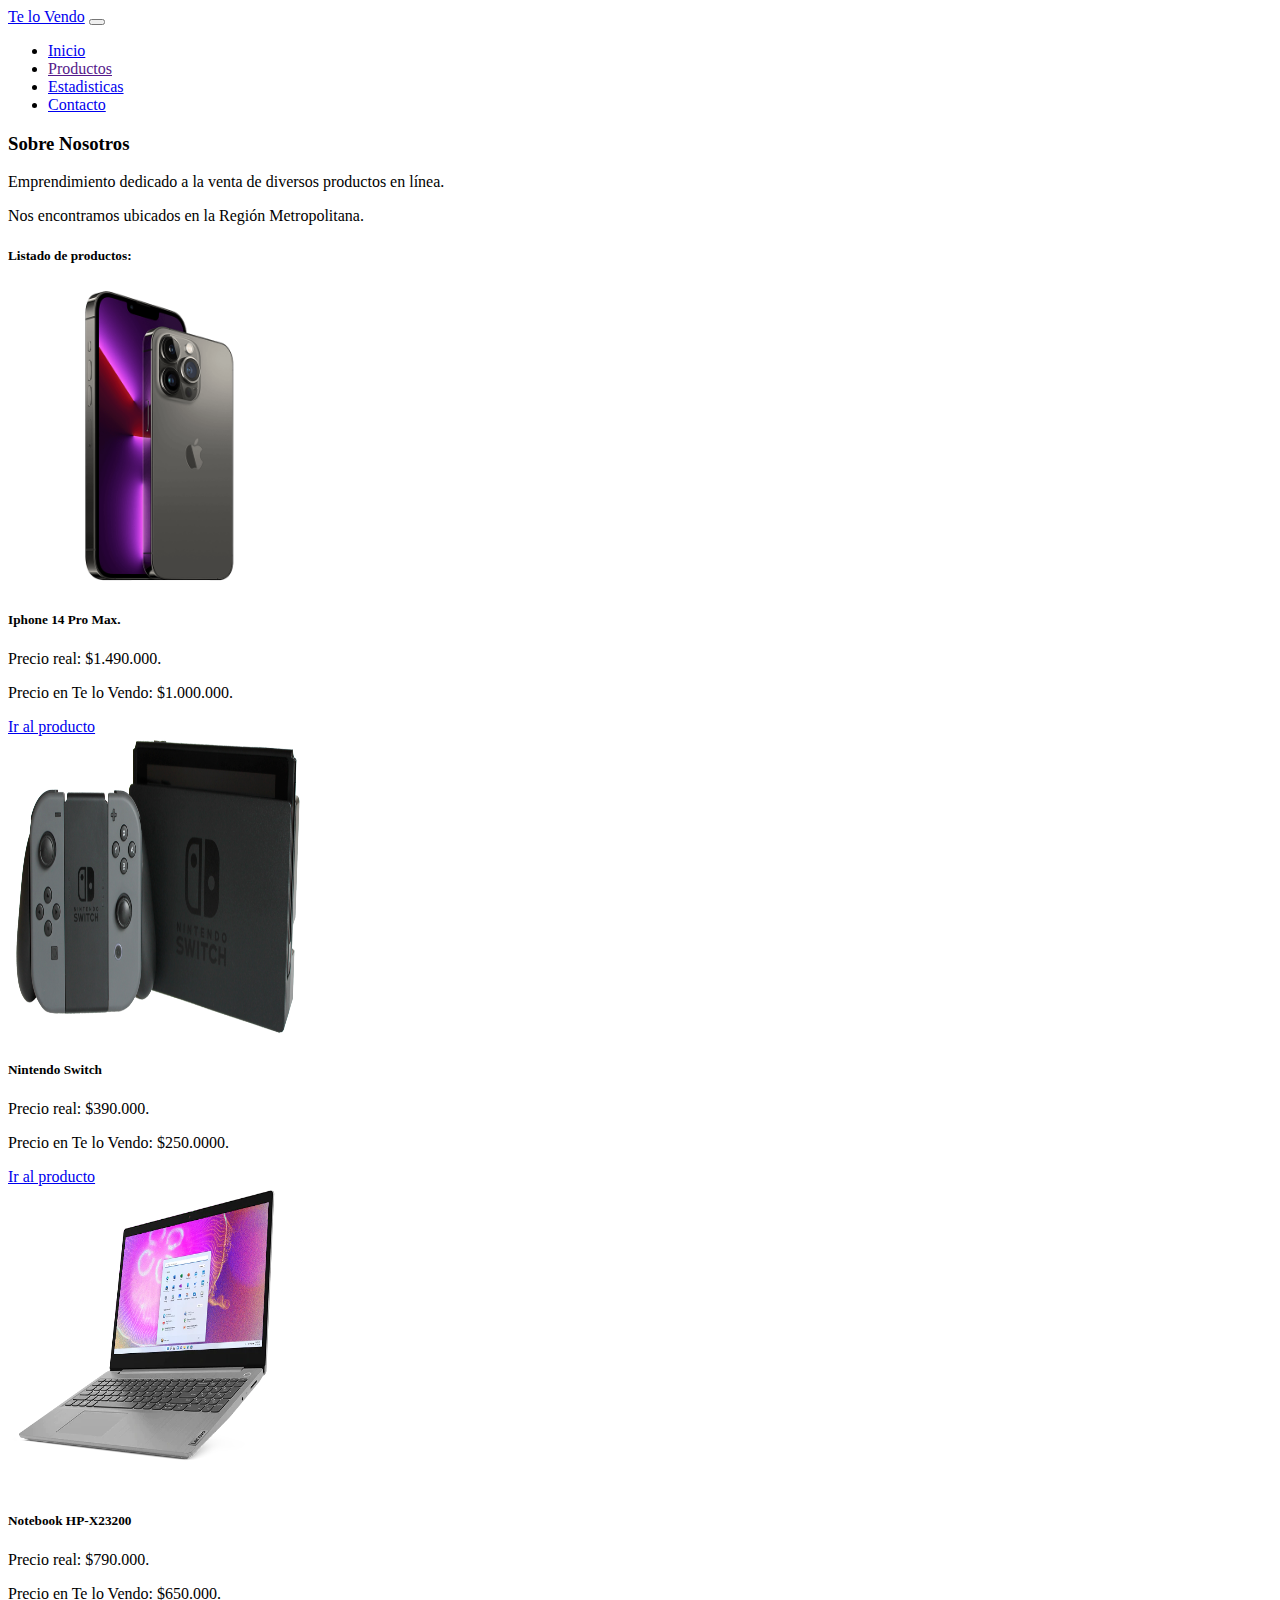
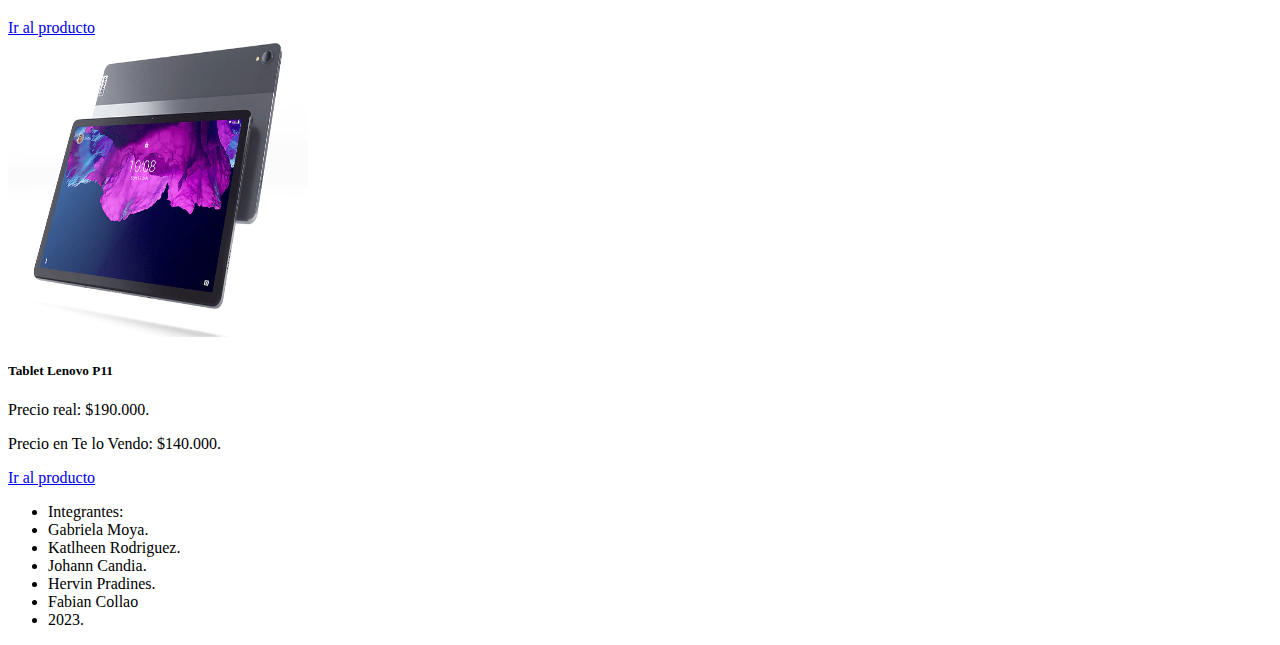
==== commit b0a3157c: "actualizacion iphone gaby" ====
--- a/index.html
+++ b/index.html
@@ -60,13 +60,8 @@
                             <div class="card mt-4" style="width: 100%;">
                                 <img width="300px" height="300px" src="img/img1.png" class="card-img-top" alt="...">
                                 <div class="card-body">
-<<<<<<< Updated upstream
-                                    <h5 class="card-title">Iphone 14</h5>
-                                    <p class="card-text">Precio real: $1.190.000.</p>
-=======
                                     <h5 class="card-title">Iphone 14 Pro Max.</h5>
                                     <p class="card-text">Precio real: $1.490.000.</p>
->>>>>>> Stashed changes
                                     <p class="card-text">Precio en Te lo Vendo: $1.000.000.</p>
                                     <a href="#" class="btn btn-primary">Ir al producto</a>
                                 </div>
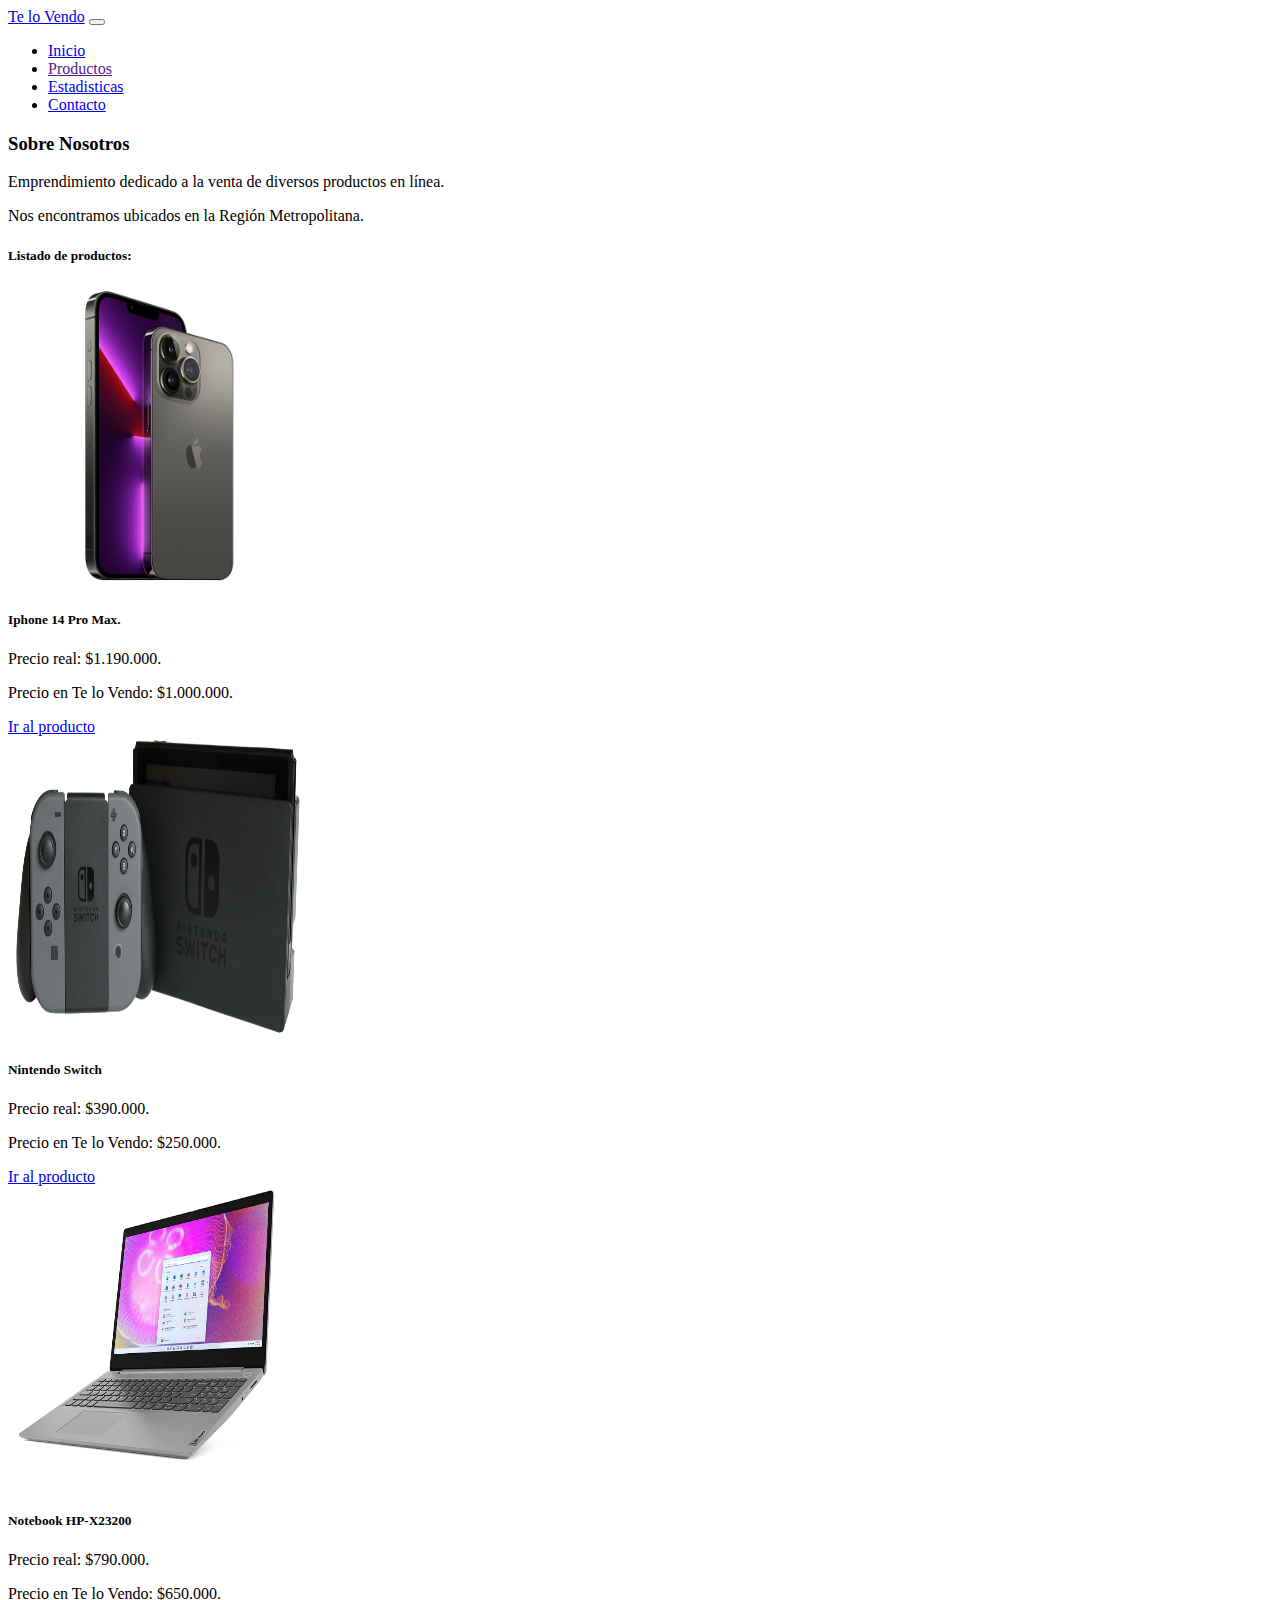
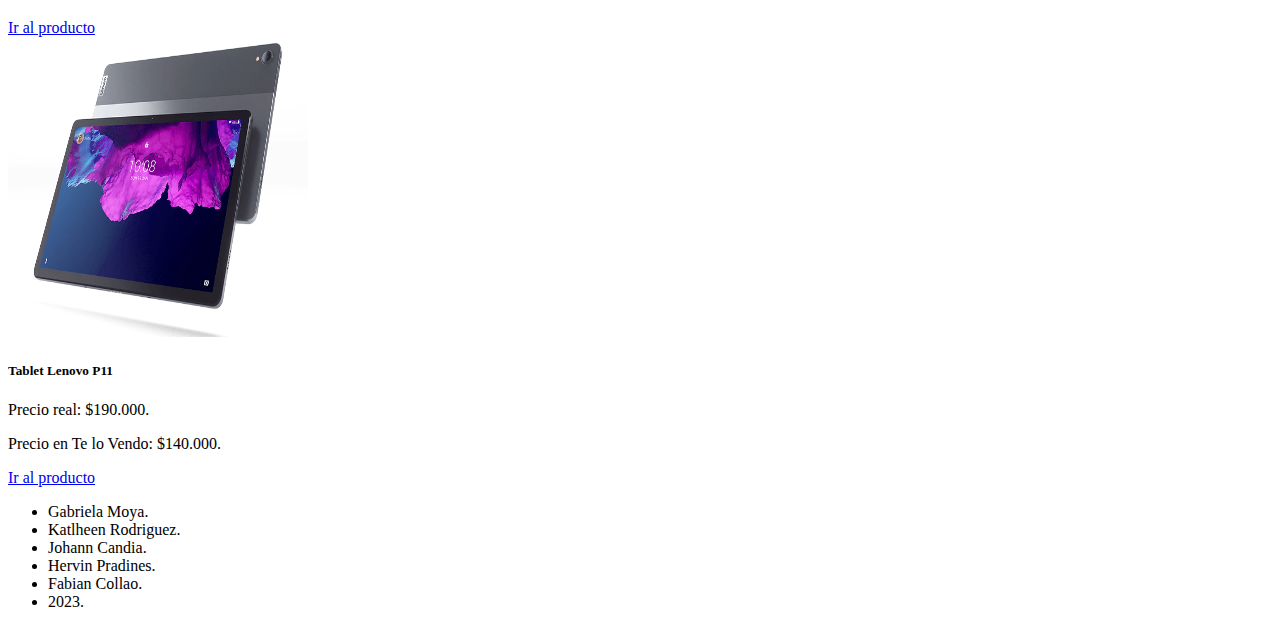
==== commit d4e86a11: "agregue los comentarios que faltaban" ====
--- a/index.html
+++ b/index.html
@@ -1,21 +1,22 @@
 <!DOCTYPE html>
 <html lang="en">
-<head>
-    <meta charset="UTF-8">
-    <meta http-equiv="X-UA-Compatible" content="IE=edge">
-    <meta name="viewport" content="width=device-width, initial-scale=1.0">
-    
-    <link href="https://cdn.jsdelivr.net/npm/bootstrap@5.2.3/dist/css/bootstrap.min.css" rel="stylesheet" integrity="sha384-rbsA2VBKQhggwzxH7pPCaAqO46MgnOM80zW1RWuH61DGLwZJEdK2Kadq2F9CUG65" crossorigin="anonymous">
-    <script src="https://cdn.jsdelivr.net/npm/bootstrap@5.2.3/dist/js/bootstrap.bundle.min.js" integrity="sha384-kenU1KFdBIe4zVF0s0G1M5b4hcpxyD9F7jL+jjXkk+Q2h455rYXK/7HAuoJl+0I4" crossorigin="anonymous"></script>
-    <link rel="stylesheet" href="/css/jquery.dataTables.min.css">
-    <script src="https://cdn.datatables.net/1.13.4/js/jquery.dataTables.js" type="text/javascript"></script>
-<script type="text/javascript" src="js/jquery.js"></script>
-<script type="text/javascript" src="js/jquery.dataTables.min.js"></script>
-    <title>Te lo Vendo</title>
-</head>
+    <head>
+        <!--META-->
+        <meta charset="UTF-8">
+        <meta http-equiv="X-UA-Compatible" content="IE=edge">
+        <meta name="viewport" content="width=device-width, initial-scale=1.0">
+
+        <!--CDN BOOTSTRAP-->
+        <link href="https://cdn.jsdelivr.net/npm/bootstrap@5.2.3/dist/css/bootstrap.min.css" rel="stylesheet" integrity="sha384-rbsA2VBKQhggwzxH7pPCaAqO46MgnOM80zW1RWuH61DGLwZJEdK2Kadq2F9CUG65" crossorigin="anonymous">
+
+        <!-- JQUERY-->
+        <script src="https://code.jquery.com/jquery-3.6.4.js"></script> 
+
+        <title>Te lo Vendo</title>
+    </head>
     <body >
+        <!--Barra de navegación-->
         <header>
-          
             <nav class="navbar navbar-expand-lg navbar-light bg-light">
                 <div class="container">
                     <a class="navbar-brand" href="#">Te lo Vendo</a>
@@ -41,6 +42,7 @@
                 </div>
             </nav>
         </header>
+        <!--Contenido Principal-->
         <main class="container mt-4">
             <section class="text-center mb-5"> 
                 <h3 class="mb-3 text-center">Sobre Nosotros</h3>
@@ -51,7 +53,7 @@
                     Nos encontramos ubicados en la Región Metropolitana.
                 </p>
             </section> 
-    
+            <!--Listado de Productos-->
             <section class="mb-4 mt-5">
                 <div class="container">
                     <h5>Listado de productos:</h5>
@@ -61,7 +63,7 @@
                                 <img width="300px" height="300px" src="img/img1.png" class="card-img-top" alt="...">
                                 <div class="card-body">
                                     <h5 class="card-title">Iphone 14 Pro Max.</h5>
-                                    <p class="card-text">Precio real: $1.490.000.</p>
+                                    <p class="card-text">Precio real: $1.190.000.</p>
                                     <p class="card-text">Precio en Te lo Vendo: $1.000.000.</p>
                                     <a href="#" class="btn btn-primary">Ir al producto</a>
                                 </div>
@@ -73,7 +75,7 @@
                                 <div class="card-body">
                                     <h5 class="card-title">Nintendo Switch </h5>
                                     <p class="card-text">Precio real: $390.000.</p>
-                                    <p class="card-text">Precio en Te lo Vendo: $250.0000.</p>
+                                    <p class="card-text">Precio en Te lo Vendo: $250.000.</p>
                                     <a href="#" class="btn btn-primary">Ir al producto</a>
                                 </div>
                             </div>
@@ -104,25 +106,24 @@
                 </div>
             </section>
         </main>
+
+        <!--Footer de la pagina-->
         <footer class="bg-light py-3 mt-auto"> 
             <div class="container">
                 <ul class="">
-                    <li>Integrantes:</li>
                     <li>Gabriela Moya.</li>
                     <li>Katlheen Rodriguez.</li>
                     <li>Johann Candia.</li>
                     <li>Hervin Pradines.</li>
-                    <li>Fabian Collao</li>
-                <li>2023.</li>
+                    <li>Fabian Collao.</li>
+                    <li>2023.</li>
                 </ul>
-</div>
-</footer>
-<script src="script/funciones.js"></script>
-</body>
-</html>
-                
             </div>
         </footer>
 
+        <!--SCRIPT BOOTSTRAP-->
+        <script src="https://cdn.jsdelivr.net/npm/bootstrap@5.2.3/dist/js/bootstrap.bundle.min.js" integrity="sha384-kenU1KFdBIe4zVF0s0G1M5b4hcpxyD9F7jL+jjXkk+Q2h455rYXK/7HAuoJl+0I4" crossorigin="anonymous"></script>
+        <!--SCRIPT PERSONALIZADO-->
+        <script src="script/funciones.js"></script>
     </body>
-</html>
+</html>